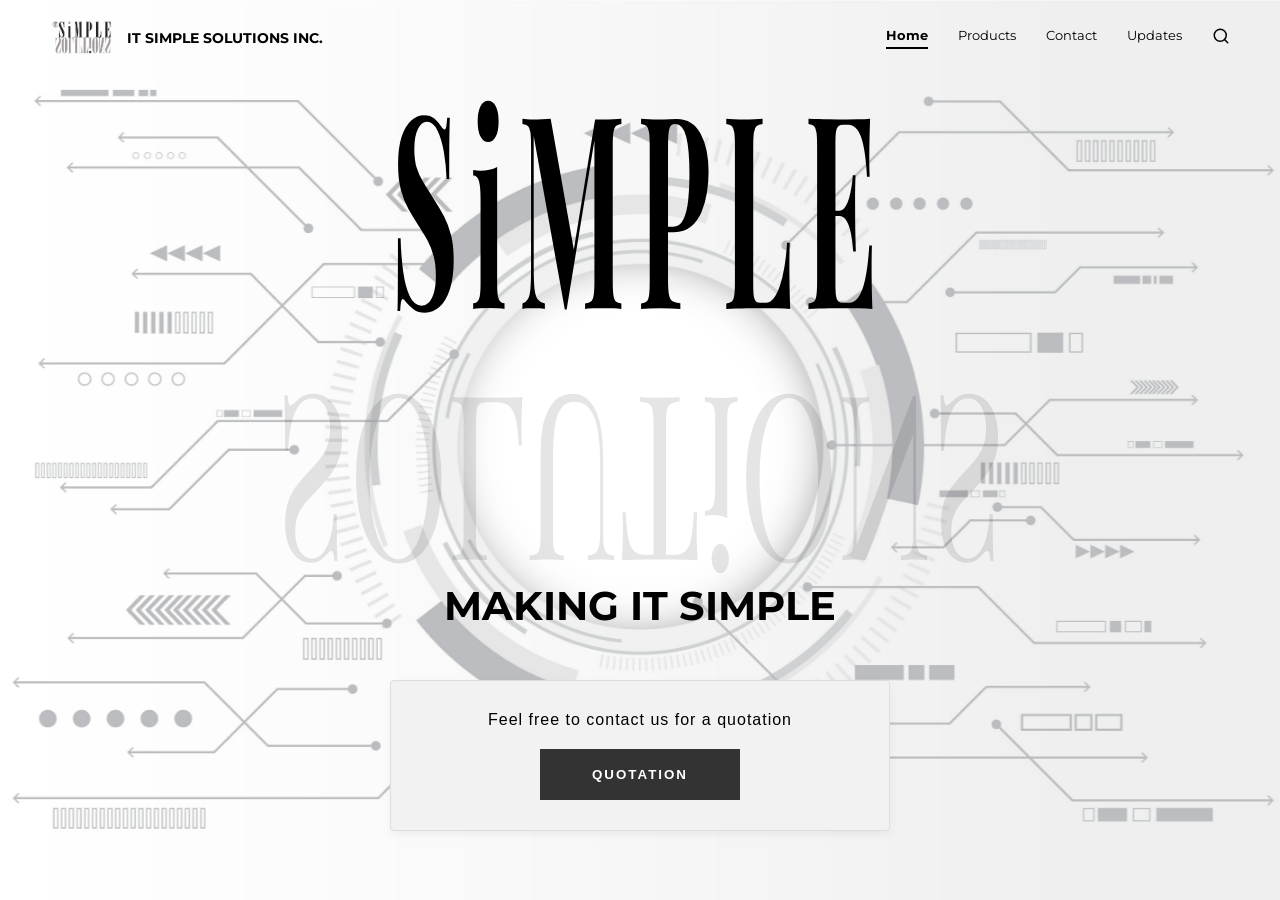
==== index.html @ 128c3487 "initial commit" ====
<!doctype html>
<html lang="en">
  <head>
    <meta charset="UTF-8" />
    <title>Home | IT Simple Solutions Inc.</title>
    <link
      href="https://fonts.googleapis.com/css2?family=Playfair+Display:wght@900&family=Montserrat:wght@700&display=swap"
      rel="stylesheet"
    />
    <link rel="stylesheet" href="simple.css" />
  </head>
  <body>
    <script src="navbar-loader.js"></script>
    <main class="hero">
      <h1 class="main-title">SiMPLE</h1>
      <div class="reflected-text">SOLUTiONS</div>
      <p class="tagline">Making IT Simple</p>

      <div class="quotation-callout-box">
        <p style="margin-bottom: 20px; font-weight: 400; letter-spacing: 1px">
          Feel free to contact us for a quotation
        </p>
        <button class="quotation-button" style="max-width: 200px">
          Quotation
        </button>
      </div>
    </main>
  </body>
</html>
---- simple.css ----
/* --- 1. CORE STYLES & RESET --- */
:root {
  --bg-white: #ffffff;
  --bg-gray: #f2f2f2;
  --text-black: #000000;
  --text-gray: #555555;
  --border-color: #e0e0e0;
}

* {
  margin: 0;
  padding: 0;
  box-sizing: border-box;
}

body {
  font-family: "Open Sans", sans-serif;
  background-color: var(--bg-white);
  color: var(--text-black);
  /* FIX: Changed from 150vh to 100vh to stop the extra scrolling */
  min-height: 100vh;
  position: relative;
}

/* --- 2. STATIC BACKGROUND --- */
body::before {
  content: "";
  position: fixed;
  top: 0;
  left: 0;
  width: 100%;
  height: 100%;
  background-image: url("background2.jpg");
  background-size: cover;
  background-position: center top;
  background-attachment: fixed;
  z-index: -1;
  opacity: 1; /* Always visible now */
}

/* --- 3. NAVIGATION --- */
header {
  position: fixed;
  top: 0;
  width: 100%;
  z-index: 1000;
  display: flex;
  justify-content: space-between;
  align-items: center;
  padding: 20px 50px;
  transition: all 0.4s ease;
  color: var(--text-black); /* Default text color */
}

/* THE SCROLL DOWN PART: Black background and White text */
header.scrolled {
  background: #000000;
  color: #ffffff;
  box-shadow: 0 4px 15px rgba(0, 0, 0, 0.3);
  padding: 15px 50px;
}

/* Flips the logo to white when the background is black */
header.scrolled .nav-logo {
  filter: invert(1) brightness(2);
}

.logo-section {
  display: flex;
  align-items: center;
  gap: 12px;
  font-family: "Montserrat", sans-serif;
  font-weight: bold;
  font-size: 14px;
}
.nav-logo {
  height: 35px;
  transition: filter 0.4s ease;
}

nav {
  display: flex;
  gap: 30px;
}
nav a {
  text-decoration: none;
  color: inherit; /* Links will follow header color (black or white) */
  font-family: "Montserrat", sans-serif;
  font-size: 13px;
  transition: 0.3s;
}
nav a.active {
  font-weight: 700;
  border-bottom: 2px solid black;
}

/* Turns active border white when scrolled */
header.scrolled nav a.active {
  border-bottom-color: #ffffff;
}

/* --- 4. HERO SECTION (HOME) --- */
.hero {
  display: flex;
  flex-direction: column;
  align-items: center;
  justify-content: center;
  height: 100vh; /* Takes up exactly one screen height */
  text-align: center;
}
.main-title {
  font-family: "Playfair Display", serif;
  font-size: clamp(80px, 15vw, 200px);
  letter-spacing: 20px;
  transform: scaleX(0.6) scaleY(1.4);
}
.reflected-text {
  font-family: "Playfair Display", serif;
  font-size: clamp(80px, 15vw, 200px);
  opacity: 0.1;
  transform: scaleX(0.7) scaleY(-1.2);
  margin-top: 40px;
}
.tagline {
  font-family: "Montserrat", sans-serif;
  font-size: clamp(18px, 4vw, 40px);
  font-weight: 700;
  text-transform: uppercase;
  margin-top: -40px;
}

.quotation-callout-box {
  margin-top: 50px;
  background-color: var(--bg-gray);
  padding: 30px 40px;
  border-radius: 4px;
  max-width: 500px;
  width: 90%;
  margin-left: auto;
  margin-right: auto;
  box-shadow: 0 4px 10px rgba(0, 0, 0, 0.05);
  border: 1px solid #ddd;
}

/* --- 5. PRODUCTS (PRODUCT.HTML) --- */
.updates-hero {
  padding-top: 150px; /* Space to clear fixed navbar */
  text-align: center;
}
.updates-hero h1 {
  font-family: "Montserrat", sans-serif;
  font-size: 48px;
  letter-spacing: 10px;
  text-transform: uppercase;
}
.product-container {
  padding: 40px 20px 60px; /* Reduced top padding so it sits under the title */
  max-width: 1300px;
  margin: 0 auto;
}
.product-grid {
  display: flex;
  flex-wrap: wrap;
  justify-content: center;
  gap: 15px;
}
.card {
  background: #fff;
  border: 1px solid var(--border-color);
  padding: 35px 20px;
  width: 200px;
  text-align: center;
  transition: 0.3s;
  border-radius: 4px;
}
.card:hover {
  transform: translateY(-5px);
  box-shadow: 0 10px 20px rgba(0, 0, 0, 0.05);
}
.brand-logo img {
  max-width: 120px;
  margin-bottom: 15px;
}

/* --- 6. CONTACT (CONTACT.HTML) --- */
.contact-page-wrapper {
  padding: 160px 20px 80px;
  display: flex;
  flex-direction: column;
  align-items: center;
}
.contact-external-header {
  text-align: center;
  margin-bottom: 50px;
}
.section-title {
  font-family: "Montserrat", sans-serif;
  font-size: 48px;
  letter-spacing: 8px;
  margin-bottom: 10px;
}
.contact-container {
  background: white;
  max-width: 1100px;
  width: 100%;
  padding: 40px;
  border: 1px solid #ddd;
  border-radius: 4px;
  box-shadow: 0 10px 30px rgba(0, 0, 0, 0.05);
}
.contact-content-grid {
  display: flex;
  gap: 40px;
}
.map-box {
  flex: 1.3;
  border: 1px solid #eee;
  overflow: hidden;
}
.info-box {
  flex: 1;
  display: flex;
  flex-direction: column;
  justify-content: center;
  gap: 25px;
}
.info-item {
  display: flex;
  gap: 15px;
}
.info-item strong {
  display: block;
  font-size: 11px;
  font-family: "Montserrat", sans-serif;
}
.info-item p {
  font-size: 14px;
  color: #444;
}

/* --- 7. BUTTONS --- */
.quotation-button {
  background: #333;
  color: #fff;
  border: none;
  padding: 18px;
  width: 100%;
  font-weight: bold;
  cursor: pointer;
  text-transform: uppercase;
  letter-spacing: 2px;
  transition: 0.3s;
}
.quotation-button:hover {
  background: #000;
}

@media (max-width: 900px) {
  .contact-content-grid {
    flex-direction: column;
  }
  .card {
    width: 45%;
  }
}
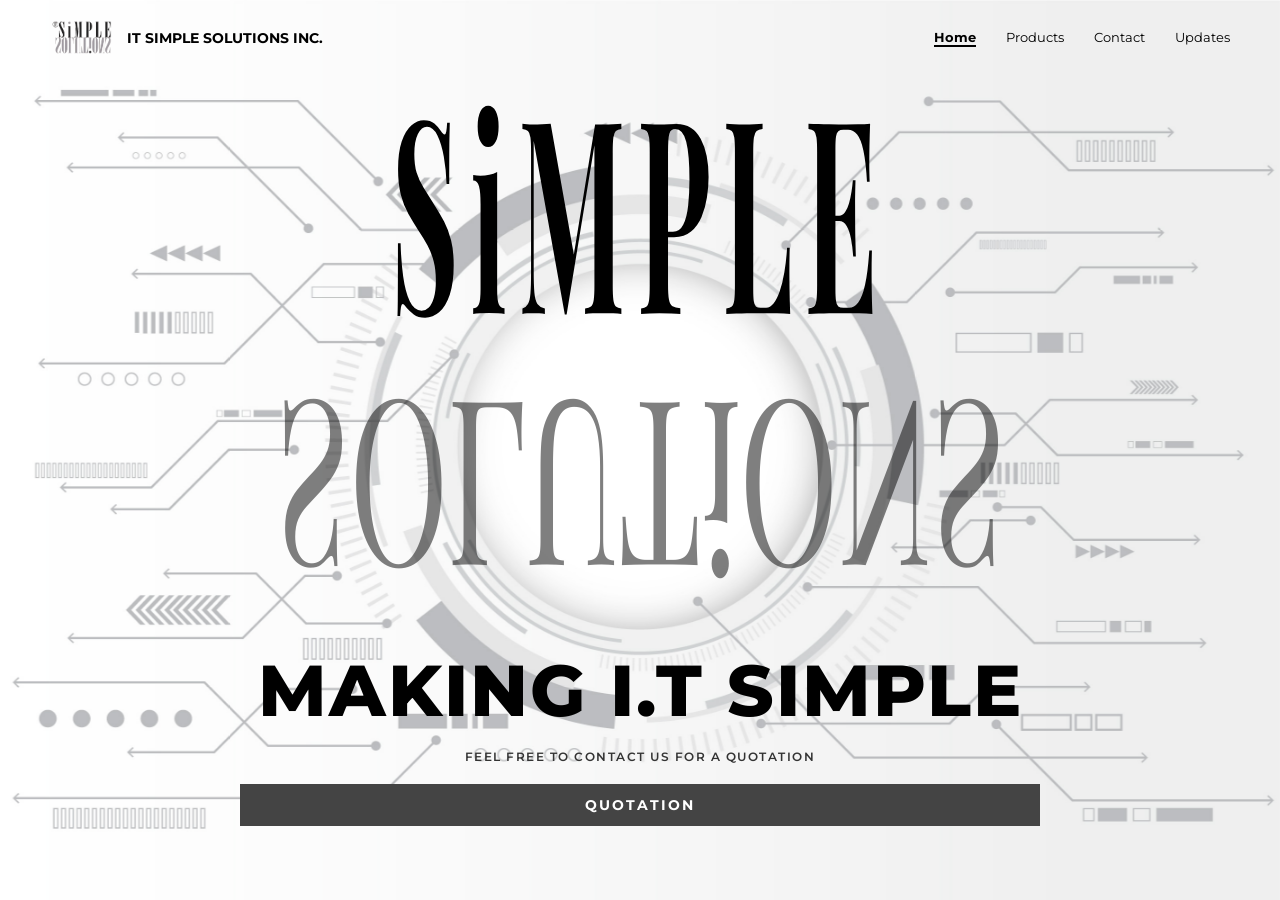
==== commit 95e474cf: "added final components" ====
--- a/index.html
+++ b/index.html
@@ -1,29 +1,30 @@
-<!doctype html>
-<html lang="en">
-  <head>
-    <meta charset="UTF-8" />
-    <title>Home | IT Simple Solutions Inc.</title>
-    <link
-      href="https://fonts.googleapis.com/css2?family=Playfair+Display:wght@900&family=Montserrat:wght@700&display=swap"
-      rel="stylesheet"
-    />
-    <link rel="stylesheet" href="simple.css" />
-  </head>
-  <body>
-    <script src="navbar-loader.js"></script>
-    <main class="hero">
-      <h1 class="main-title">SiMPLE</h1>
-      <div class="reflected-text">SOLUTiONS</div>
-      <p class="tagline">Making IT Simple</p>
-
-      <div class="quotation-callout-box">
-        <p style="margin-bottom: 20px; font-weight: 400; letter-spacing: 1px">
-          Feel free to contact us for a quotation
-        </p>
-        <button class="quotation-button" style="max-width: 200px">
-          Quotation
-        </button>
-      </div>
-    </main>
-  </body>
-</html>
+<!doctype html>
+<html lang="en">
+  <head>
+    <meta charset="UTF-8" />
+    <title>Home | IT Simple Solutions Inc.</title>
+    <link
+      href="https://fonts.googleapis.com/css2?family=Playfair+Display:wght@900&family=Montserrat:wght@600;800&display=swap"
+      rel="stylesheet"
+    />
+    <link rel="stylesheet" href="simple.css" />
+  </head>
+  <body>
+    <script src="navbar-loader.js"></script>
+
+    <main class="hero">
+      <h1 class="main-title">SiMPLE</h1>
+      <div class="reflected-text">SOLUTiONS</div>
+
+      <h2 class="tagline-bold">MAKING I.T SIMPLE</h2>
+      <p class="sub-tagline">FEEL FREE TO CONTACT US FOR A QUOTATION</p>
+
+      <a
+        href="quotation.html"
+        style="text-decoration: none; width: 100%; max-width: 800px"
+      >
+        <button class="quotation-button-wide">QUOTATION</button>
+      </a>
+    </main>
+  </body>
+</html>
--- a/simple.css
+++ b/simple.css
@@ -1,265 +1,362 @@
-/* --- 1. CORE STYLES & RESET --- */
-:root {
-  --bg-white: #ffffff;
-  --bg-gray: #f2f2f2;
-  --text-black: #000000;
-  --text-gray: #555555;
-  --border-color: #e0e0e0;
-}
-
-* {
-  margin: 0;
-  padding: 0;
-  box-sizing: border-box;
-}
-
-body {
-  font-family: "Open Sans", sans-serif;
-  background-color: var(--bg-white);
-  color: var(--text-black);
-  /* FIX: Changed from 150vh to 100vh to stop the extra scrolling */
-  min-height: 100vh;
-  position: relative;
-}
-
-/* --- 2. STATIC BACKGROUND --- */
-body::before {
-  content: "";
-  position: fixed;
-  top: 0;
-  left: 0;
-  width: 100%;
-  height: 100%;
-  background-image: url("background2.jpg");
-  background-size: cover;
-  background-position: center top;
-  background-attachment: fixed;
-  z-index: -1;
-  opacity: 1; /* Always visible now */
-}
-
-/* --- 3. NAVIGATION --- */
-header {
-  position: fixed;
-  top: 0;
-  width: 100%;
-  z-index: 1000;
-  display: flex;
-  justify-content: space-between;
-  align-items: center;
-  padding: 20px 50px;
-  transition: all 0.4s ease;
-  color: var(--text-black); /* Default text color */
-}
-
-/* THE SCROLL DOWN PART: Black background and White text */
-header.scrolled {
-  background: #000000;
-  color: #ffffff;
-  box-shadow: 0 4px 15px rgba(0, 0, 0, 0.3);
-  padding: 15px 50px;
-}
-
-/* Flips the logo to white when the background is black */
-header.scrolled .nav-logo {
-  filter: invert(1) brightness(2);
-}
-
-.logo-section {
-  display: flex;
-  align-items: center;
-  gap: 12px;
-  font-family: "Montserrat", sans-serif;
-  font-weight: bold;
-  font-size: 14px;
-}
-.nav-logo {
-  height: 35px;
-  transition: filter 0.4s ease;
-}
-
-nav {
-  display: flex;
-  gap: 30px;
-}
-nav a {
-  text-decoration: none;
-  color: inherit; /* Links will follow header color (black or white) */
-  font-family: "Montserrat", sans-serif;
-  font-size: 13px;
-  transition: 0.3s;
-}
-nav a.active {
-  font-weight: 700;
-  border-bottom: 2px solid black;
-}
-
-/* Turns active border white when scrolled */
-header.scrolled nav a.active {
-  border-bottom-color: #ffffff;
-}
-
-/* --- 4. HERO SECTION (HOME) --- */
-.hero {
-  display: flex;
-  flex-direction: column;
-  align-items: center;
-  justify-content: center;
-  height: 100vh; /* Takes up exactly one screen height */
-  text-align: center;
-}
-.main-title {
-  font-family: "Playfair Display", serif;
-  font-size: clamp(80px, 15vw, 200px);
-  letter-spacing: 20px;
-  transform: scaleX(0.6) scaleY(1.4);
-}
-.reflected-text {
-  font-family: "Playfair Display", serif;
-  font-size: clamp(80px, 15vw, 200px);
-  opacity: 0.1;
-  transform: scaleX(0.7) scaleY(-1.2);
-  margin-top: 40px;
-}
-.tagline {
-  font-family: "Montserrat", sans-serif;
-  font-size: clamp(18px, 4vw, 40px);
-  font-weight: 700;
-  text-transform: uppercase;
-  margin-top: -40px;
-}
-
-.quotation-callout-box {
-  margin-top: 50px;
-  background-color: var(--bg-gray);
-  padding: 30px 40px;
-  border-radius: 4px;
-  max-width: 500px;
-  width: 90%;
-  margin-left: auto;
-  margin-right: auto;
-  box-shadow: 0 4px 10px rgba(0, 0, 0, 0.05);
-  border: 1px solid #ddd;
-}
-
-/* --- 5. PRODUCTS (PRODUCT.HTML) --- */
-.updates-hero {
-  padding-top: 150px; /* Space to clear fixed navbar */
-  text-align: center;
-}
-.updates-hero h1 {
-  font-family: "Montserrat", sans-serif;
-  font-size: 48px;
-  letter-spacing: 10px;
-  text-transform: uppercase;
-}
-.product-container {
-  padding: 40px 20px 60px; /* Reduced top padding so it sits under the title */
-  max-width: 1300px;
-  margin: 0 auto;
-}
-.product-grid {
-  display: flex;
-  flex-wrap: wrap;
-  justify-content: center;
-  gap: 15px;
-}
-.card {
-  background: #fff;
-  border: 1px solid var(--border-color);
-  padding: 35px 20px;
-  width: 200px;
-  text-align: center;
-  transition: 0.3s;
-  border-radius: 4px;
-}
-.card:hover {
-  transform: translateY(-5px);
-  box-shadow: 0 10px 20px rgba(0, 0, 0, 0.05);
-}
-.brand-logo img {
-  max-width: 120px;
-  margin-bottom: 15px;
-}
-
-/* --- 6. CONTACT (CONTACT.HTML) --- */
-.contact-page-wrapper {
-  padding: 160px 20px 80px;
-  display: flex;
-  flex-direction: column;
-  align-items: center;
-}
-.contact-external-header {
-  text-align: center;
-  margin-bottom: 50px;
-}
-.section-title {
-  font-family: "Montserrat", sans-serif;
-  font-size: 48px;
-  letter-spacing: 8px;
-  margin-bottom: 10px;
-}
-.contact-container {
-  background: white;
-  max-width: 1100px;
-  width: 100%;
-  padding: 40px;
-  border: 1px solid #ddd;
-  border-radius: 4px;
-  box-shadow: 0 10px 30px rgba(0, 0, 0, 0.05);
-}
-.contact-content-grid {
-  display: flex;
-  gap: 40px;
-}
-.map-box {
-  flex: 1.3;
-  border: 1px solid #eee;
-  overflow: hidden;
-}
-.info-box {
-  flex: 1;
-  display: flex;
-  flex-direction: column;
-  justify-content: center;
-  gap: 25px;
-}
-.info-item {
-  display: flex;
-  gap: 15px;
-}
-.info-item strong {
-  display: block;
-  font-size: 11px;
-  font-family: "Montserrat", sans-serif;
-}
-.info-item p {
-  font-size: 14px;
-  color: #444;
-}
-
-/* --- 7. BUTTONS --- */
-.quotation-button {
-  background: #333;
-  color: #fff;
-  border: none;
-  padding: 18px;
-  width: 100%;
-  font-weight: bold;
-  cursor: pointer;
-  text-transform: uppercase;
-  letter-spacing: 2px;
-  transition: 0.3s;
-}
-.quotation-button:hover {
-  background: #000;
-}
-
-@media (max-width: 900px) {
-  .contact-content-grid {
-    flex-direction: column;
-  }
-  .card {
-    width: 45%;
-  }
-}
+/* --- 1. CORE STYLES & RESET --- */
+:root {
+  --bg-white: #ffffff;
+  --bg-gray: #f2f2f2;
+  --text-black: #000000;
+  --text-gray: #555555;
+  --border-color: #e0e0e0;
+  --bg-button: #444444;
+}
+
+* {
+  margin: 0;
+  padding: 0;
+  box-sizing: border-box;
+}
+
+body {
+  font-family: "Open Sans", sans-serif;
+  background-color: var(--bg-white);
+  color: var(--text-black);
+  min-height: 100vh;
+  position: relative;
+}
+
+/* --- 2. STATIC BACKGROUND --- */
+body::before {
+  content: "";
+  position: fixed;
+  top: 0;
+  left: 0;
+  width: 100%;
+  height: 100%;
+  background-image: url("background2.jpg");
+  background-size: cover;
+  background-position: center top;
+  background-attachment: fixed;
+  z-index: -1;
+  opacity: 1;
+}
+
+/* --- 3. NAVIGATION --- */
+header {
+  position: fixed;
+  top: 0;
+  width: 100%;
+  z-index: 1000;
+  display: flex;
+  justify-content: space-between;
+  align-items: center;
+  padding: 20px 50px;
+  transition: all 0.4s ease;
+  color: var(--text-black);
+}
+
+header.scrolled {
+  background: #000000;
+  color: #ffffff;
+  box-shadow: 0 4px 15px rgba(0, 0, 0, 0.3);
+  padding: 15px 50px;
+}
+
+header.scrolled .nav-logo {
+  filter: invert(1) brightness(2);
+}
+
+.logo-section {
+  display: flex;
+  align-items: center;
+  gap: 12px;
+  font-family: "Montserrat", sans-serif;
+  font-weight: bold;
+  font-size: 14px;
+}
+.nav-logo {
+  height: 35px;
+  transition: filter 0.4s ease;
+}
+
+nav {
+  display: flex;
+  gap: 30px;
+}
+nav a {
+  text-decoration: none;
+  color: inherit;
+  font-family: "Montserrat", sans-serif;
+  font-size: 13px;
+  transition: 0.3s;
+}
+nav a.active {
+  font-weight: 700;
+  border-bottom: 2px solid currentColor;
+}
+
+/* --- 4. HERO SECTION (HOME) --- */
+.hero {
+  display: flex;
+  flex-direction: column;
+  align-items: center;
+  justify-content: center;
+  height: 100vh;
+  text-align: center;
+  padding: 0 20px;
+}
+.main-title {
+  font-family: "Playfair Display", serif;
+  font-size: clamp(80px, 15vw, 200px);
+  letter-spacing: 20px;
+  transform: scaleX(0.6) scaleY(1.4);
+}
+.reflected-text {
+  font-family: "Playfair Display", serif;
+  font-size: clamp(80px, 15vw, 200px);
+  opacity: 0.5;
+  transform: scaleX(0.7) scaleY(-1.2);
+  margin-top: 40px;
+  margin-bottom: 20px;
+}
+.tagline-bold {
+  font-family: "Montserrat", sans-serif;
+  font-size: clamp(30px, 6vw, 72px);
+  font-weight: 800;
+  letter-spacing: 2px;
+  text-transform: uppercase;
+  color: var(--text-black);
+  margin-bottom: 15px;
+}
+.sub-tagline {
+  font-family: "Montserrat", sans-serif;
+  font-size: 12px;
+  letter-spacing: 1.5px;
+  font-weight: 600;
+  margin-bottom: 20px;
+  color: #333;
+}
+
+.quotation-button-wide {
+  background: var(--bg-button);
+  color: #ffffff;
+  border: none;
+  padding: 12px;
+  width: 100%;
+  max-width: 800px;
+  font-family: "Montserrat", sans-serif;
+  font-size: 14px;
+  font-weight: bold;
+  text-transform: uppercase;
+  letter-spacing: 2px;
+  cursor: pointer;
+  transition: 0.3s;
+}
+
+.quotation-button-wide:hover {
+  background: #000000;
+}
+
+/* --- 5. PRODUCTS --- */
+.updates-hero {
+  padding-top: 150px;
+  text-align: center;
+}
+.updates-hero h1 {
+  font-family: "Montserrat", sans-serif;
+  font-size: 48px;
+  letter-spacing: 10px;
+  text-transform: uppercase;
+}
+.product-container {
+  padding: 40px 20px 60px;
+  max-width: 1300px;
+  margin: 0 auto;
+}
+.product-grid {
+  display: flex;
+  flex-wrap: wrap;
+  justify-content: center;
+  gap: 15px;
+}
+.card {
+  background: #fff;
+  border: 1px solid var(--border-color);
+  padding: 35px 20px;
+  width: 200px;
+  text-align: center;
+  transition: 0.3s;
+  border-radius: 4px;
+}
+.card:hover {
+  transform: translateY(-5px);
+  box-shadow: 0 10px 20px rgba(0, 0, 0, 0.05);
+}
+.brand-logo img {
+  max-width: 120px;
+  margin-bottom: 15px;
+}
+
+/* --- 6. CONTACT PAGE --- */
+.contact-page-wrapper {
+  padding: 160px 20px 80px;
+  display: flex;
+  flex-direction: column;
+  align-items: center;
+}
+.contact-external-header {
+  text-align: center;
+  margin-bottom: 50px;
+}
+.section-title {
+  font-family: "Montserrat", sans-serif;
+  font-size: 48px;
+  letter-spacing: 8px;
+  margin-bottom: 10px;
+}
+
+.quotation-prompt-box {
+  background-color: var(--bg-gray);
+  padding: 20px 40px;
+  border-radius: 4px;
+  max-width: 500px;
+  text-align: center;
+  margin-bottom: 40px;
+  border: 1px solid #ddd;
+}
+.quotation-prompt-box p {
+  font-size: 11px;
+  font-family: "Montserrat", sans-serif;
+  font-weight: bold;
+  color: #333;
+}
+
+.contact-container {
+  background: white;
+  max-width: 1100px;
+  width: 100%;
+  padding: 40px;
+  border: 1px solid #ddd;
+  border-radius: 4px;
+  box-shadow: 0 10px 30px rgba(0, 0, 0, 0.05);
+}
+.contact-content-grid {
+  display: flex;
+  gap: 40px;
+}
+.map-box {
+  flex: 1.3;
+  border: 1px solid #eee;
+  overflow: hidden;
+}
+.info-box {
+  flex: 1;
+  display: flex;
+  flex-direction: column;
+  justify-content: center;
+  gap: 25px;
+}
+.info-item {
+  display: flex;
+  gap: 15px;
+}
+.info-item strong {
+  display: block;
+  font-size: 11px;
+  font-family: "Montserrat", sans-serif;
+}
+.info-item p {
+  font-size: 14px;
+  color: #444;
+}
+
+/* --- 7. BUTTONS --- */
+.quotation-button {
+  background: #333;
+  color: #fff;
+  border: none;
+  padding: 15px; /* Compact height */
+  width: 100%;
+  font-weight: bold;
+  cursor: pointer;
+  text-transform: uppercase;
+  letter-spacing: 2px;
+  transition: 0.3s;
+}
+.quotation-button:hover {
+  background: #000;
+}
+
+/* --- 8. NEWS & UPDATES --- */
+.news-container {
+  max-width: 1100px;
+  margin: 50px auto;
+  padding: 0 20px;
+}
+.news-card {
+  background-color: #eeeeee;
+  display: flex;
+  border-radius: 2px;
+  overflow: hidden;
+}
+.news-image {
+  flex: 1;
+  position: relative;
+}
+.news-image img {
+  width: 100%;
+  height: 100%;
+  object-fit: cover;
+  display: block;
+}
+.date {
+  position: absolute;
+  bottom: 10px;
+  left: 15px;
+  font-size: 11px;
+  color: #555;
+}
+
+.news-content {
+  flex: 1.2;
+  padding: 50px;
+  display: flex;
+  flex-direction: column;
+  justify-content: center;
+}
+.news-content h2 {
+  font-family: "Montserrat", sans-serif;
+  font-size: 42px;
+  margin-bottom: 20px;
+}
+.news-content p {
+  font-size: 15px;
+  line-height: 1.6;
+  margin-bottom: 15px;
+  color: #333;
+}
+
+.apply-btn {
+  background: #444444;
+  color: white;
+  border: none;
+  padding: 15px;
+  font-family: "Montserrat";
+  font-weight: bold;
+  cursor: pointer;
+  margin-top: 20px;
+  width: 100%;
+  letter-spacing: 1px;
+}
+.apply-btn:hover {
+  background: #000;
+}
+
+@media (max-width: 900px) {
+  .news-card {
+    flex-direction: column;
+  }
+  .contact-content-grid {
+    flex-direction: column;
+  }
+  .card {
+    width: 45%;
+  }
+}
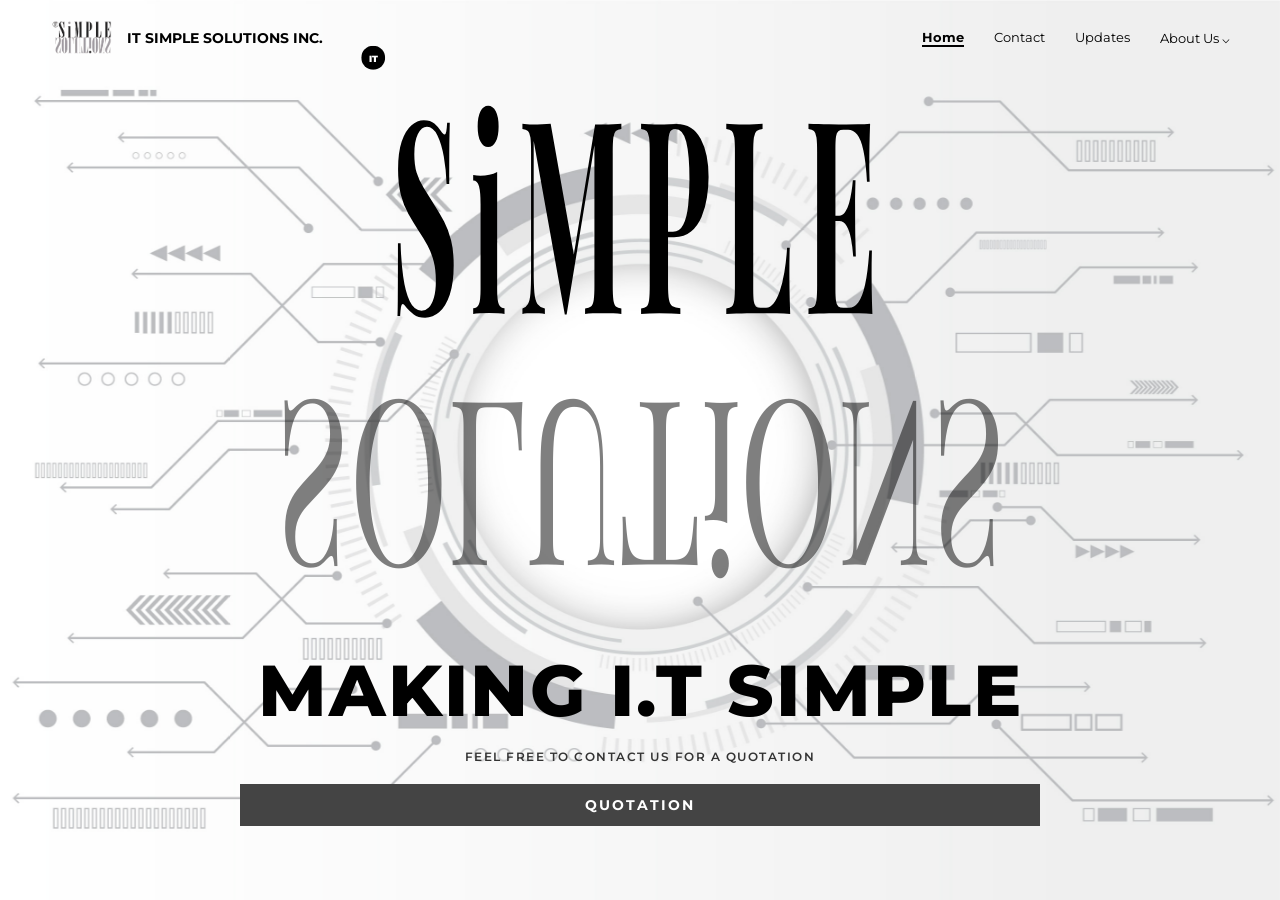
==== commit cc85475c: "Commit #2" ====
--- a/index.html
+++ b/index.html
@@ -2,6 +2,7 @@
 <html lang="en">
   <head>
     <meta charset="UTF-8" />
+    <meta name="viewport" content="width=device-width, initial-scale=1.0" />
     <title>Home | IT Simple Solutions Inc.</title>
     <link
       href="https://fonts.googleapis.com/css2?family=Playfair+Display:wght@900&family=Montserrat:wght@600;800&display=swap"
--- a/simple.css
+++ b/simple.css
@@ -102,12 +102,50 @@
   text-align: center;
   padding: 0 20px;
 }
+
 .main-title {
   font-family: "Playfair Display", serif;
   font-size: clamp(80px, 15vw, 200px);
   letter-spacing: 20px;
   transform: scaleX(0.6) scaleY(1.4);
-}
+  /* REQUIRED: Anchor for the circle */
+  position: relative;
+  display: inline-block;
+  z-index: 5;
+}
+
+/* THE CIRCLE WITH "IT" TEXT */
+.main-title::before {
+  content: "IT";
+  position: absolute;
+
+  /* Circle Styling */
+  width: 24px;
+  height: 24px;
+  background-color: #000000;
+  color: #ffffff;
+  border-radius: 50%;
+
+  /* Center text inside */
+  display: flex;
+  align-items: center;
+  justify-content: center;
+
+  /* Font Styling */
+  font-family: "Montserrat", sans-serif;
+  font-size: 9px;
+  font-weight: 900;
+  letter-spacing: 0;
+
+  /* Adjust Position - Pushes it left of the 'S' */
+  top: 5%;
+  left: -42px;
+  z-index: 10;
+
+  /* Counter-scale to keep circle perfectly round */
+  transform: scaleX(1.66) scaleY(0.71);
+}
+
 .reflected-text {
   font-family: "Playfair Display", serif;
   font-size: clamp(80px, 15vw, 200px);
@@ -116,6 +154,7 @@
   margin-top: 40px;
   margin-bottom: 20px;
 }
+
 .tagline-bold {
   font-family: "Montserrat", sans-serif;
   font-size: clamp(30px, 6vw, 72px);
@@ -272,7 +311,7 @@
   background: #333;
   color: #fff;
   border: none;
-  padding: 15px; /* Compact height */
+  padding: 15px;
   width: 100%;
   font-weight: bold;
   cursor: pointer;
@@ -360,3 +399,96 @@
     width: 45%;
   }
 }
+
+/* --- MOBILE NAVIGATION STYLES --- */
+
+.mobile-menu-toggle {
+  display: none;
+  flex-direction: column;
+  gap: 5px;
+  cursor: pointer;
+}
+
+.mobile-menu-toggle span {
+  width: 25px;
+  height: 2px;
+  background-color: currentColor;
+  transition: 0.3s;
+}
+
+.mobile-sidebar {
+  position: fixed;
+  top: 0;
+  left: 0;
+  width: 280px;
+  height: 100vh;
+  background-color: #1a1a1a;
+  z-index: 2000;
+  transform: translateX(-100%);
+  transition: transform 0.4s ease;
+  padding: 30px;
+  display: flex;
+  flex-direction: column;
+}
+
+.mobile-sidebar.open {
+  transform: translateX(0);
+}
+
+.sidebar-header {
+  margin-bottom: 40px;
+}
+
+.close-btn {
+  color: white;
+  font-size: 24px;
+  cursor: pointer;
+  width: fit-content;
+}
+
+.sidebar-links {
+  display: flex;
+  flex-direction: column;
+  gap: 25px;
+}
+
+.sidebar-links a {
+  color: white;
+  text-decoration: none;
+  font-family: "Montserrat", sans-serif;
+  font-size: 20px;
+  font-weight: 400;
+}
+
+.sidebar-links a.active {
+  font-weight: 700;
+}
+
+.sidebar-overlay {
+  position: fixed;
+  top: 0;
+  left: 0;
+  width: 100vw;
+  height: 100vh;
+  background: rgba(0, 0, 0, 0.5);
+  z-index: 1500;
+  display: none;
+}
+
+.sidebar-overlay.active {
+  display: block;
+}
+
+@media (max-width: 768px) {
+  #nav-links {
+    display: none;
+  }
+
+  .mobile-menu-toggle {
+    display: flex;
+  }
+
+  header {
+    padding: 15px 25px;
+  }
+}
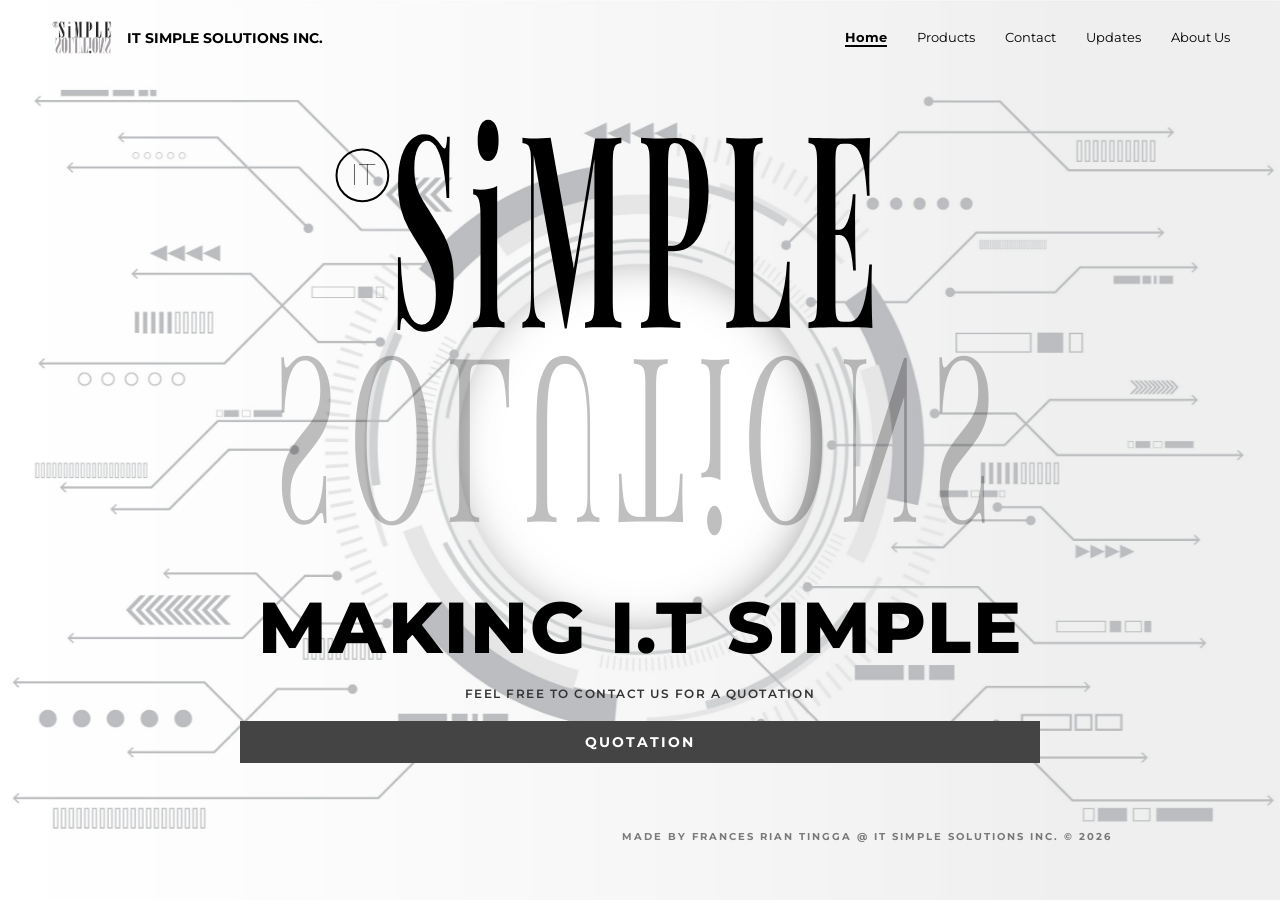
==== commit 66ee8279: "Finishing touche 1" ====
--- a/index.html
+++ b/index.html
@@ -26,6 +26,10 @@
       >
         <button class="quotation-button-wide">QUOTATION</button>
       </a>
+
+      <div class="page-bottom-text">
+        Made by Frances Rian TIngga @ IT Simple Solutions Inc. © 2026
+      </div>
     </main>
   </body>
 </html>
--- a/simple.css
+++ b/simple.css
@@ -70,6 +70,8 @@
   font-family: "Montserrat", sans-serif;
   font-weight: bold;
   font-size: 14px;
+  text-decoration: none;
+  color: inherit;
 }
 .nav-logo {
   height: 35px;
@@ -98,9 +100,11 @@
   flex-direction: column;
   align-items: center;
   justify-content: center;
-  height: 100vh;
+  min-height: 100vh;
   text-align: center;
-  padding: 0 20px;
+  /* Top padding (120px) brings the text down from the header */
+  padding: 120px 20px 150px;
+  position: relative;
 }
 
 .main-title {
@@ -108,51 +112,42 @@
   font-size: clamp(80px, 15vw, 200px);
   letter-spacing: 20px;
   transform: scaleX(0.6) scaleY(1.4);
-  /* REQUIRED: Anchor for the circle */
   position: relative;
   display: inline-block;
+  line-height: 1;
   z-index: 5;
 }
 
-/* THE CIRCLE WITH "IT" TEXT */
+/* THE "IT" CIRCLE BRANDING (Transparent with Thick Border) */
 .main-title::before {
   content: "IT";
   position: absolute;
-
-  /* Circle Styling */
-  width: 24px;
-  height: 24px;
-  background-color: #000000;
-  color: #ffffff;
+  top: 40px;
+  left: -75px;
+  width: 50px;
+  height: 50px;
+  background-color: transparent; /* See-through */
+  border: 2px solid #000; /* Thick border */
+  color: #000; /* Black text */
   border-radius: 50%;
-
-  /* Center text inside */
   display: flex;
   align-items: center;
   justify-content: center;
-
-  /* Font Styling */
-  font-family: "Montserrat", sans-serif;
-  font-size: 9px;
-  font-weight: 900;
+  font-family: "Montserrat", sans-serif;
+  font-size: 30px;
+  font-weight: 100;
   letter-spacing: 0;
-
-  /* Adjust Position - Pushes it left of the 'S' */
-  top: 5%;
-  left: -42px;
   z-index: 10;
-
-  /* Counter-scale to keep circle perfectly round */
   transform: scaleX(1.66) scaleY(0.71);
 }
 
 .reflected-text {
   font-family: "Playfair Display", serif;
   font-size: clamp(80px, 15vw, 200px);
-  opacity: 0.5;
-  transform: scaleX(0.7) scaleY(-1.2);
-  margin-top: 40px;
-  margin-bottom: 20px;
+  letter-spacing: 20px;
+  opacity: 0.25;
+  transform: scaleX(0.6) scaleY(-1.2);
+  margin-top: 15px;
 }
 
 .tagline-bold {
@@ -191,6 +186,20 @@
 
 .quotation-button-wide:hover {
   background: #000000;
+}
+
+/* THE SCROLLING BOTTOM RIGHT TEXT (Goes with the page) */
+.page-bottom-text {
+  position: absolute;
+  bottom: 30px;
+  right: 40px;
+  font-family: "Montserrat", sans-serif;
+  font-size: 10px;
+  font-weight: 700;
+  color: var(--text-black);
+  text-transform: uppercase;
+  letter-spacing: 2px;
+  opacity: 0.5;
 }
 
 /* --- 5. PRODUCTS --- */
@@ -233,77 +242,88 @@
   margin-bottom: 15px;
 }
 
-/* --- 6. CONTACT PAGE --- */
+/* --- CONTACT PAGE SPECIFIC --- */
+
+.contact-hero {
+  height: 45vh; /* Matches about-hero */
+  display: flex;
+  align-items: center;
+  justify-content: center;
+  text-align: center;
+  padding-top: 80px;
+}
+
+.contact-hero h1 {
+  font-family: "Montserrat", sans-serif;
+  font-size: clamp(60px, 12vw, 150px);
+  font-weight: 800;
+  letter-spacing: 15px;
+  text-transform: uppercase;
+}
+
 .contact-page-wrapper {
-  padding: 160px 20px 80px;
+  padding: 40px 10%; /* Consistent with section-bar padding */
   display: flex;
   flex-direction: column;
   align-items: center;
-}
-.contact-external-header {
+  min-height: 55vh;
+  background-color: rgba(255, 255, 255, 0.9); /* Bar-white effect */
+}
+
+.contact-intro {
+  font-family: "Montserrat", sans-serif;
+  font-weight: 700;
+  font-size: 14px;
+  letter-spacing: 2px;
+  margin-bottom: 40px;
   text-align: center;
-  margin-bottom: 50px;
-}
-.section-title {
-  font-family: "Montserrat", sans-serif;
-  font-size: 48px;
-  letter-spacing: 8px;
-  margin-bottom: 10px;
-}
-
-.quotation-prompt-box {
-  background-color: var(--bg-gray);
-  padding: 20px 40px;
+  text-transform: uppercase;
+}
+
+.contact-container {
+  width: 100%;
+  max-width: 1200px;
+  background: white;
+  padding: 40px;
+  border: 1px solid var(--border-color);
+  box-shadow: 0 10px 30px rgba(0, 0, 0, 0.05);
   border-radius: 4px;
-  max-width: 500px;
-  text-align: center;
-  margin-bottom: 40px;
-  border: 1px solid #ddd;
-}
-.quotation-prompt-box p {
-  font-size: 11px;
-  font-family: "Montserrat", sans-serif;
-  font-weight: bold;
-  color: #333;
-}
-
-.contact-container {
-  background: white;
-  max-width: 1100px;
-  width: 100%;
-  padding: 40px;
-  border: 1px solid #ddd;
-  border-radius: 4px;
-  box-shadow: 0 10px 30px rgba(0, 0, 0, 0.05);
-}
+}
+
+/* Responsive Grid */
 .contact-content-grid {
-  display: flex;
+  display: grid;
+  grid-template-columns: 1.5fr 1fr;
   gap: 40px;
 }
-.map-box {
-  flex: 1.3;
-  border: 1px solid #eee;
-  overflow: hidden;
-}
-.info-box {
-  flex: 1;
-  display: flex;
-  flex-direction: column;
-  justify-content: center;
-  gap: 25px;
-}
+
+@media (max-width: 900px) {
+  .contact-content-grid {
+    grid-template-columns: 1fr;
+  }
+
+  .contact-hero {
+    height: 30vh;
+  }
+}
+
 .info-item {
   display: flex;
   gap: 15px;
-}
+  margin-bottom: 25px;
+}
+
 .info-item strong {
   display: block;
-  font-size: 11px;
-  font-family: "Montserrat", sans-serif;
-}
+  font-family: "Montserrat", sans-serif;
+  font-size: 12px;
+  letter-spacing: 1px;
+}
+
 .info-item p {
-  font-size: 14px;
-  color: #444;
+  font-size: 15px;
+  color: var(--text-gray);
+  margin-top: 5px;
 }
 
 /* --- 7. BUTTONS --- */
@@ -388,20 +408,7 @@
   background: #000;
 }
 
-@media (max-width: 900px) {
-  .news-card {
-    flex-direction: column;
-  }
-  .contact-content-grid {
-    flex-direction: column;
-  }
-  .card {
-    width: 45%;
-  }
-}
-
-/* --- MOBILE NAVIGATION STYLES --- */
-
+/* --- 9. MOBILE NAVIGATION STYLES --- */
 .mobile-menu-toggle {
   display: none;
   flex-direction: column;
@@ -479,6 +486,18 @@
   display: block;
 }
 
+@media (max-width: 900px) {
+  .news-card {
+    flex-direction: column;
+  }
+  .contact-content-grid {
+    flex-direction: column;
+  }
+  .card {
+    width: 45%;
+  }
+}
+
 @media (max-width: 768px) {
   #nav-links {
     display: none;
@@ -491,4 +510,175 @@
   header {
     padding: 15px 25px;
   }
-}
+
+  .page-bottom-text {
+    right: 20px;
+    bottom: 20px;
+    font-size: 8px;
+  }
+}
+
+/* --- 10. ABOUT US / SERVICES PAGE --- */
+
+.about-hero {
+  height: 45vh;
+  display: flex;
+  align-items: center;
+  justify-content: center;
+  text-align: center;
+  padding-top: 80px;
+}
+
+.about-hero h1 {
+  font-family: "Montserrat", sans-serif;
+  font-size: clamp(40px, 12vw, 150px); /* Updated min size for mobile fit */
+  font-weight: 800;
+  letter-spacing: 12px; /* Slight reduction for default spacing */
+  text-transform: uppercase;
+}
+
+.section-bar {
+  width: 100%;
+  padding: 80px 10%; /* Provides the viewport-aligned gutter */
+  display: flex;
+  flex-direction: column;
+}
+
+.bar-white {
+  background-color: rgba(255, 255, 255, 0.9);
+}
+.bar-grey {
+  background-color: rgba(244, 244, 244, 0.95);
+}
+
+/* ALIGNMENT LOGIC */
+.center-align {
+  align-items: center;
+  text-align: center;
+}
+.left-align {
+  align-items: flex-start;
+  text-align: left;
+}
+.right-align {
+  align-items: flex-end;
+  text-align: right;
+}
+
+.about-headline {
+  font-family: "Montserrat", sans-serif;
+  font-size: clamp(24px, 4vw, 42px);
+  font-weight: 800;
+  line-height: 1.3;
+  max-width: 1100px;
+  margin-bottom: 60px; /* Space between headline and list title */
+}
+
+.list-title {
+  font-family: "Montserrat", sans-serif;
+  font-size: 28px;
+  font-weight: 900;
+  text-transform: uppercase;
+  margin-bottom: 30px;
+}
+
+.combined-list {
+  list-style: none;
+  padding: 0;
+  text-align: left; /* Keeps list items left-aligned within the centered container */
+  display: inline-block;
+}
+
+.combined-list li {
+  font-family: "Montserrat", sans-serif;
+  font-size: 18px;
+  padding: 10px 0 10px 30px;
+  position: relative;
+  color: #333;
+}
+
+.combined-list li::before {
+  content: "▪";
+  position: absolute;
+  left: 0;
+  font-weight: bold;
+  color: #000;
+}
+
+/* Info blocks for Hardware, Network, etc. */
+.section-bar h3 {
+  font-family: "Montserrat", sans-serif;
+  font-size: 32px;
+  font-weight: 900;
+  text-transform: uppercase;
+  margin-bottom: 25px;
+}
+
+.section-bar p {
+  font-family: "Montserrat", sans-serif;
+  font-size: 18px;
+  line-height: 1.8;
+  color: #333;
+  max-width: 900px;
+  background-color: #f4f4f4;
+  padding: 40px 50px;
+}
+
+/* Thick accent borders from reference image */
+.left-align p {
+  border-left: 10px solid #000;
+}
+.right-align p {
+  border-right: 10px solid #000;
+}
+
+.page-bottom-text {
+  padding: 40px 10%;
+  text-align: right;
+  font-family: "Montserrat", sans-serif;
+  font-size: 10px;
+  font-weight: 700;
+  text-transform: uppercase;
+  letter-spacing: 2px;
+  opacity: 0.5;
+}
+
+/* --- MOBILE ABOUT PAGE FIXES --- */
+@media (max-width: 768px) {
+  .about-hero {
+    height: 30vh;
+  }
+
+  .about-hero h1 {
+    font-size: 45px;
+    letter-spacing: 4px; /* Reduced to fit mobile screen width */
+  }
+
+  .section-bar {
+    padding: 40px 5%; /* Reduced padding to give content more room */
+  }
+
+  .about-headline {
+    font-size: 22px;
+    margin-bottom: 30px;
+  }
+
+  .list-title {
+    font-size: 20px;
+  }
+
+  .combined-list li {
+    font-size: 15px;
+  }
+
+  .section-bar h3 {
+    font-size: 22px;
+  }
+
+  .section-bar p {
+    font-size: 15px;
+    padding: 25px;
+    border-left-width: 6px; /* Slightly thinner accent for mobile */
+    border-right-width: 6px;
+  }
+}
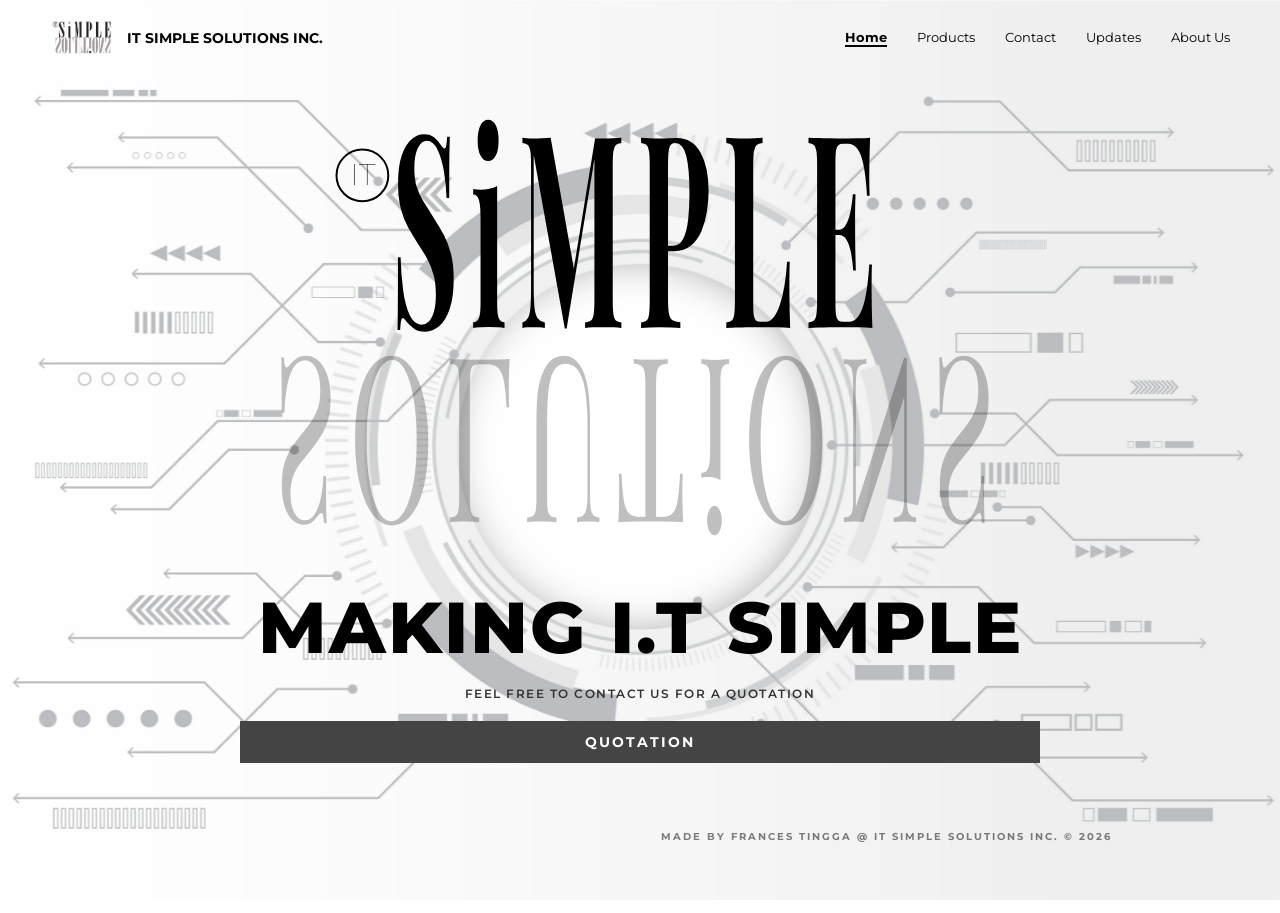
==== commit 1af17804: "Finishes pt2" ====
--- a/index.html
+++ b/index.html
@@ -26,10 +26,6 @@
       >
         <button class="quotation-button-wide">QUOTATION</button>
       </a>
-
-      <div class="page-bottom-text">
-        Made by Frances Rian TIngga @ IT Simple Solutions Inc. © 2026
-      </div>
     </main>
   </body>
 </html>
--- a/simple.css
+++ b/simple.css
@@ -204,12 +204,16 @@
 
 /* --- 5. PRODUCTS --- */
 .updates-hero {
-  padding-top: 150px;
+  height: 45vh;
+  display: flex;
+  align-items: center;
+  justify-content: center;
   text-align: center;
+  padding-top: 80px;
 }
 .updates-hero h1 {
   font-family: "Montserrat", sans-serif;
-  font-size: 48px;
+  font-size: 100px;
   letter-spacing: 10px;
   text-transform: uppercase;
 }
@@ -255,9 +259,8 @@
 
 .contact-hero h1 {
   font-family: "Montserrat", sans-serif;
-  font-size: clamp(60px, 12vw, 150px);
-  font-weight: 800;
-  letter-spacing: 15px;
+  font-size: 100px;
+  letter-spacing: 10px;
   text-transform: uppercase;
 }
 
@@ -531,9 +534,8 @@
 
 .about-hero h1 {
   font-family: "Montserrat", sans-serif;
-  font-size: clamp(40px, 12vw, 150px); /* Updated min size for mobile fit */
-  font-weight: 800;
-  letter-spacing: 12px; /* Slight reduction for default spacing */
+  font-size: 100px;
+  letter-spacing: 10px;
   text-transform: uppercase;
 }
 
@@ -545,10 +547,10 @@
 }
 
 .bar-white {
-  background-color: rgba(255, 255, 255, 0.9);
+  background-color: rgb(255, 255, 255);
 }
 .bar-grey {
-  background-color: rgba(244, 244, 244, 0.95);
+  background-color: rgb(255, 255, 255);
 }
 
 /* ALIGNMENT LOGIC */
@@ -682,3 +684,34 @@
     border-right-width: 6px;
   }
 }
+
+/* --- ADDED CSS FOR LOTTIE INTEGRATION --- */
+.container-flex {
+  display: flex;
+  align-items: center;
+  justify-content: space-between;
+  width: 100%;
+  gap: 50px;
+}
+.container-flex.reverse {
+  flex-direction: row-reverse;
+}
+.text-content {
+  flex: 1;
+}
+.lottie-container {
+  flex: 0 0 350px; /* Adjust size of animation here */
+  display: flex;
+  justify-content: center;
+}
+@media (max-width: 900px) {
+  .container-flex,
+  .container-flex.reverse {
+    flex-direction: column !important;
+  }
+  .lottie-container {
+    flex: 0 0 auto;
+    width: 100%;
+    max-width: 250px;
+  }
+}
